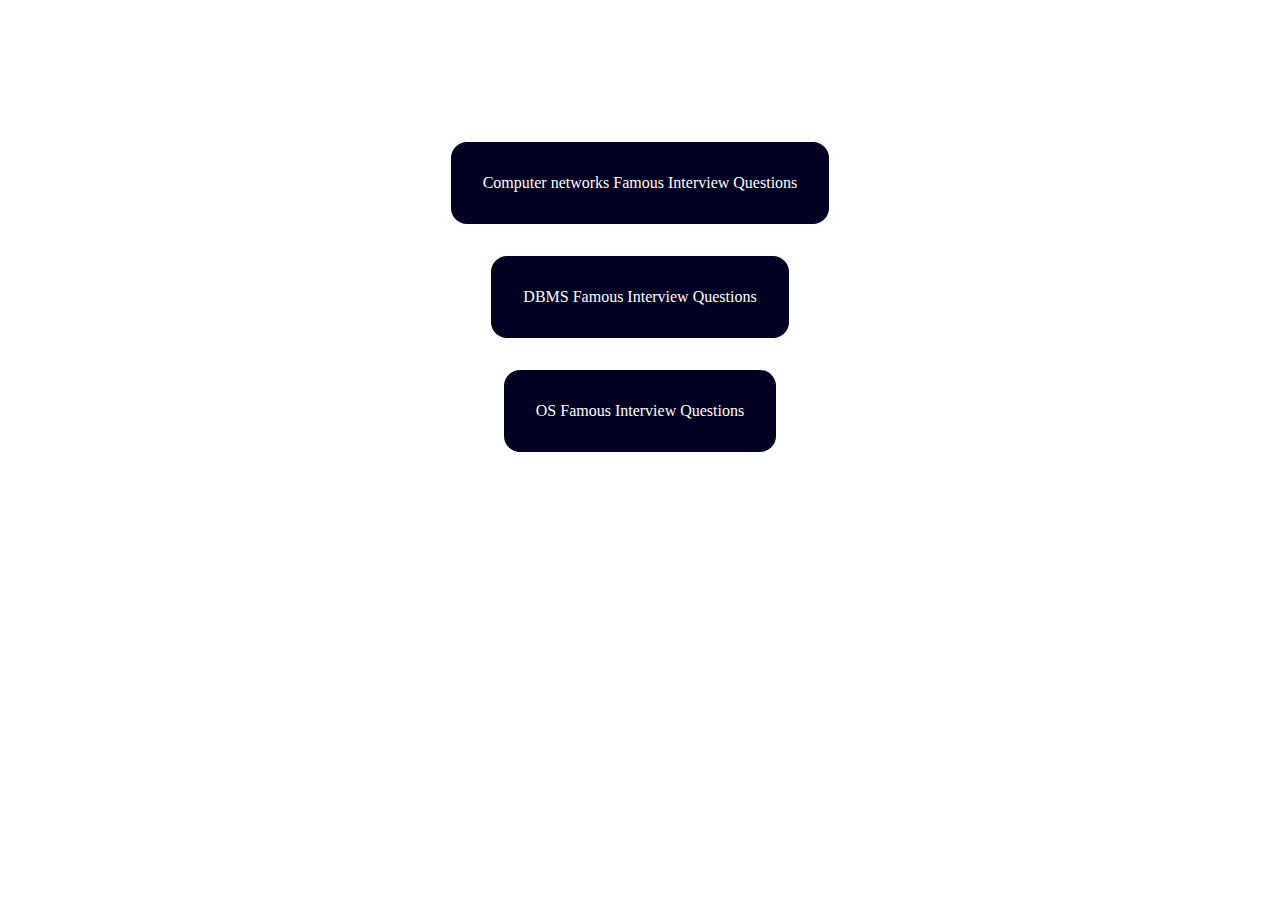
==== index.html @ 834d1437 "Added index" ====
<!DOCTYPE html>
<html lang="en">
  <head>
    <meta charset="UTF-8" />
    <meta http-equiv="X-UA-Compatible" content="IE=edge" />
    <meta name="viewport" content="width=device-width, initial-scale=1.0" />
    <title>Document</title>
    <link rel="stylesheet" href="index.css" />
  </head>
  <body>
    <div class="main-container">
      <div class="container">
        <div class="card">
          <a href="./Computer networks Interview Questions.html"
            >Computer networks Famous Interview Questions</a
          >
        </div>
        <div class="card">
          <a href="./DBMS Famous Interview Questions.html"
            >DBMS Famous Interview Questions</a
          >
        </div>
        <div class="card">
          <a href="./OS famous Interview questions.html">
            OS Famous Interview Questions
          </a>
        </div>
      </div>
    </div>
  </body>
</html>
---- index.css ----
.container {
  margin-top: 10%;
  /* height: 100vh; */
  /* width: 100vw; */

  display: flex;
  flex-direction: column;
  justify-content: center;
  align-items: center;
}
.card {
  margin: 1em 1em;
  background-color: #002;
  padding: 2em 2em;
  border-radius: 1em;
}

.card a {
  color: white;
  text-decoration: none;
}
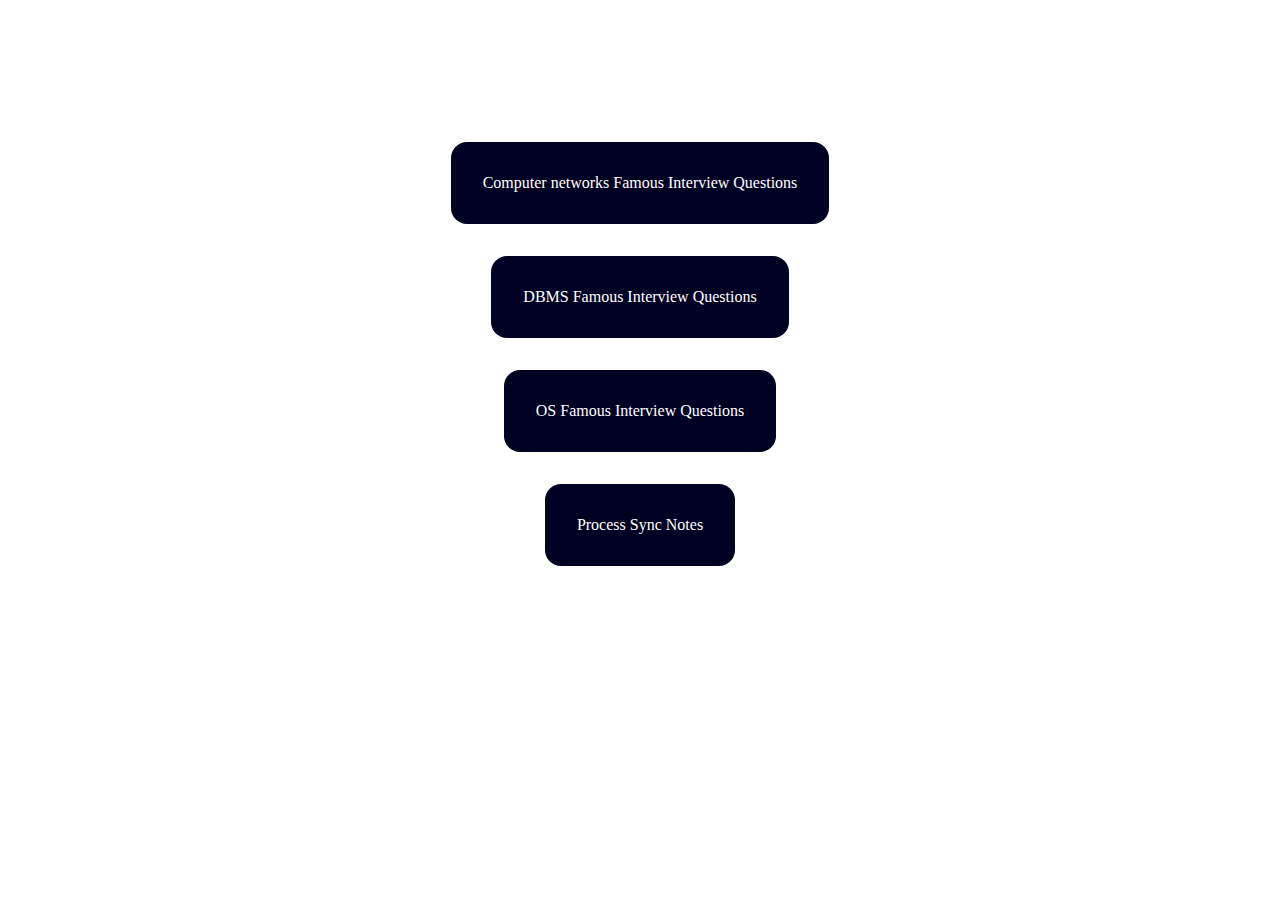
==== commit 76a6d084: "Comiited" ====
--- a/index.html
+++ b/index.html
@@ -25,6 +25,11 @@
             OS Famous Interview Questions
           </a>
         </div>
+		<div class="card">
+          <a href="./Process Sync.html">
+            Process Sync Notes
+          </a>
+        </div>
       </div>
     </div>
   </body>
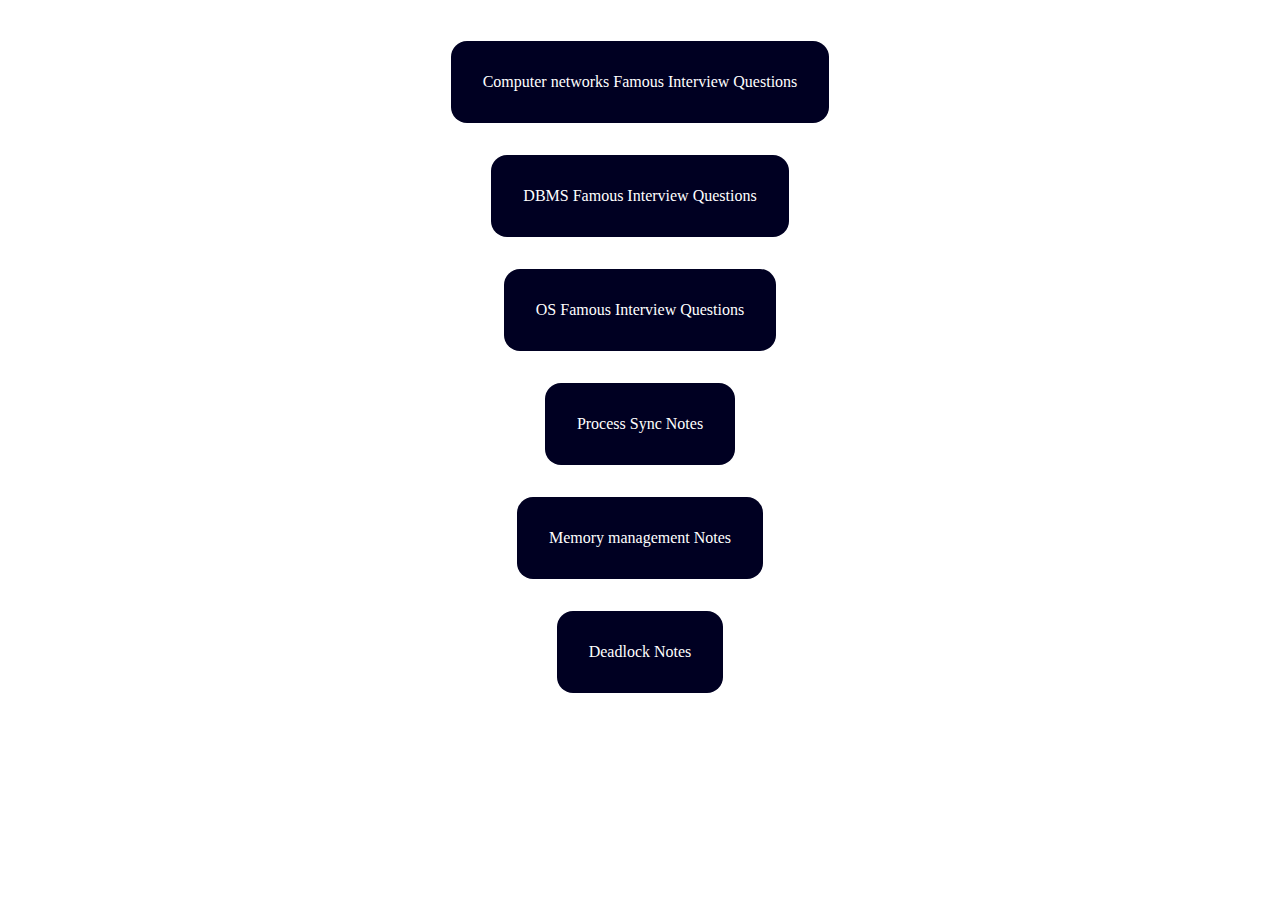
==== commit 7e8d3246: "All files added" ====
--- a/index.html
+++ b/index.html
@@ -30,6 +30,19 @@
             Process Sync Notes
           </a>
         </div>
+		
+		<div class="card">
+          <a href="./Memory Management.html">
+            Memory management Notes
+          </a>
+        </div>
+		
+		
+		<div class="card">
+          <a href="./Deadlocks.html">
+            Deadlock Notes
+          </a>
+        </div>
       </div>
     </div>
   </body>
--- a/index.css
+++ b/index.css
@@ -1,5 +1,5 @@
 .container {
-  margin-top: 10%;
+  margin-top: 2%;
   /* height: 100vh; */
   /* width: 100vw; */
 
